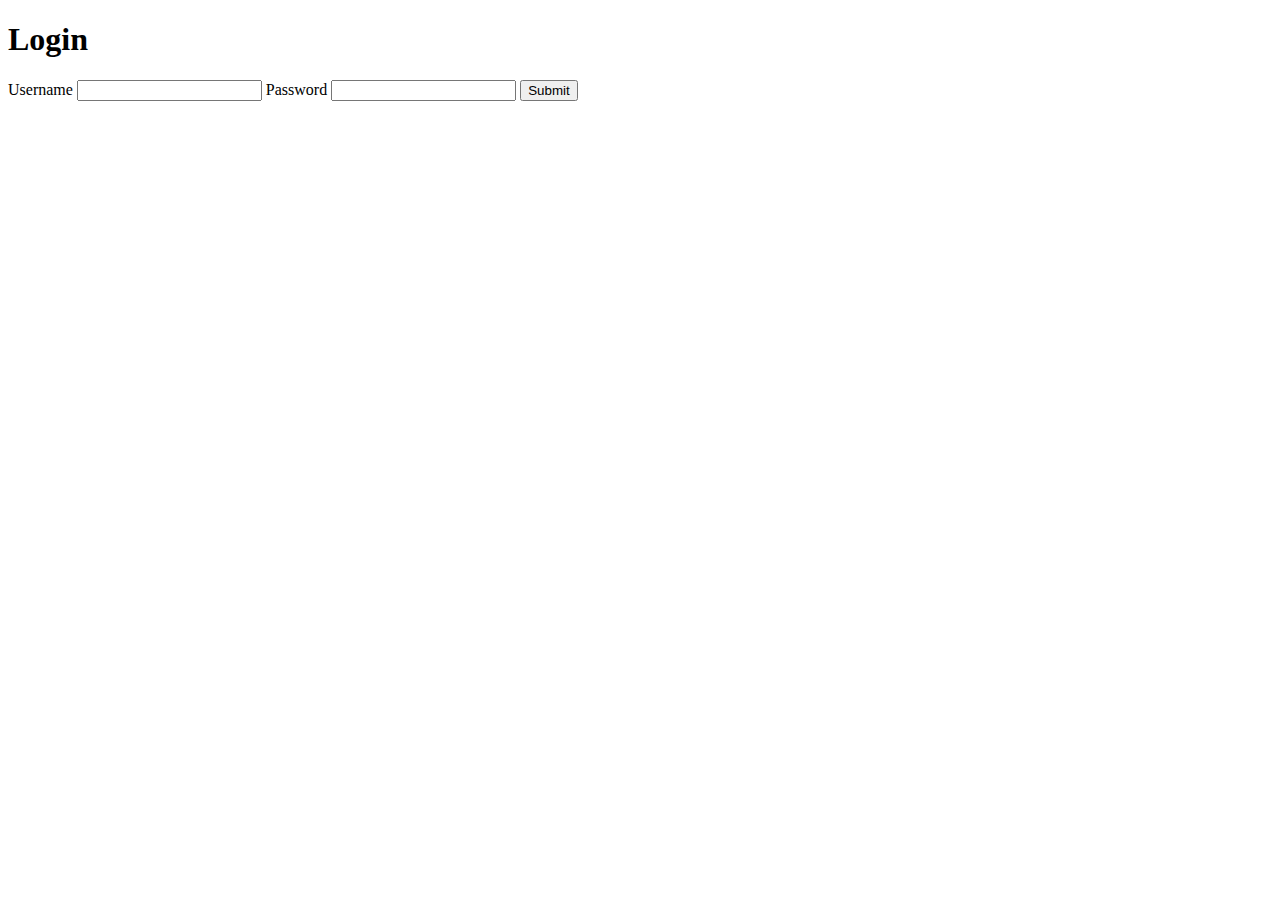
==== Login_PicoCTF/index.html @ 7494cf8f "Add files via upload" ====
<!doctype html>
<html>

<head>
    <link rel="stylesheet" href="index.css">
    <script src="index.js"></script>
</head>

<body>
    <div>
        <h1>Login</h1>
        <form method="POST">
            <label for="username">Username</label>
            <input name="username" type="text" />
            <label for="username">Password</label>
            <input name="password" type="password" />
            <input type="submit" value="Submit" />
        </form>
    </div>
</body>

</html>
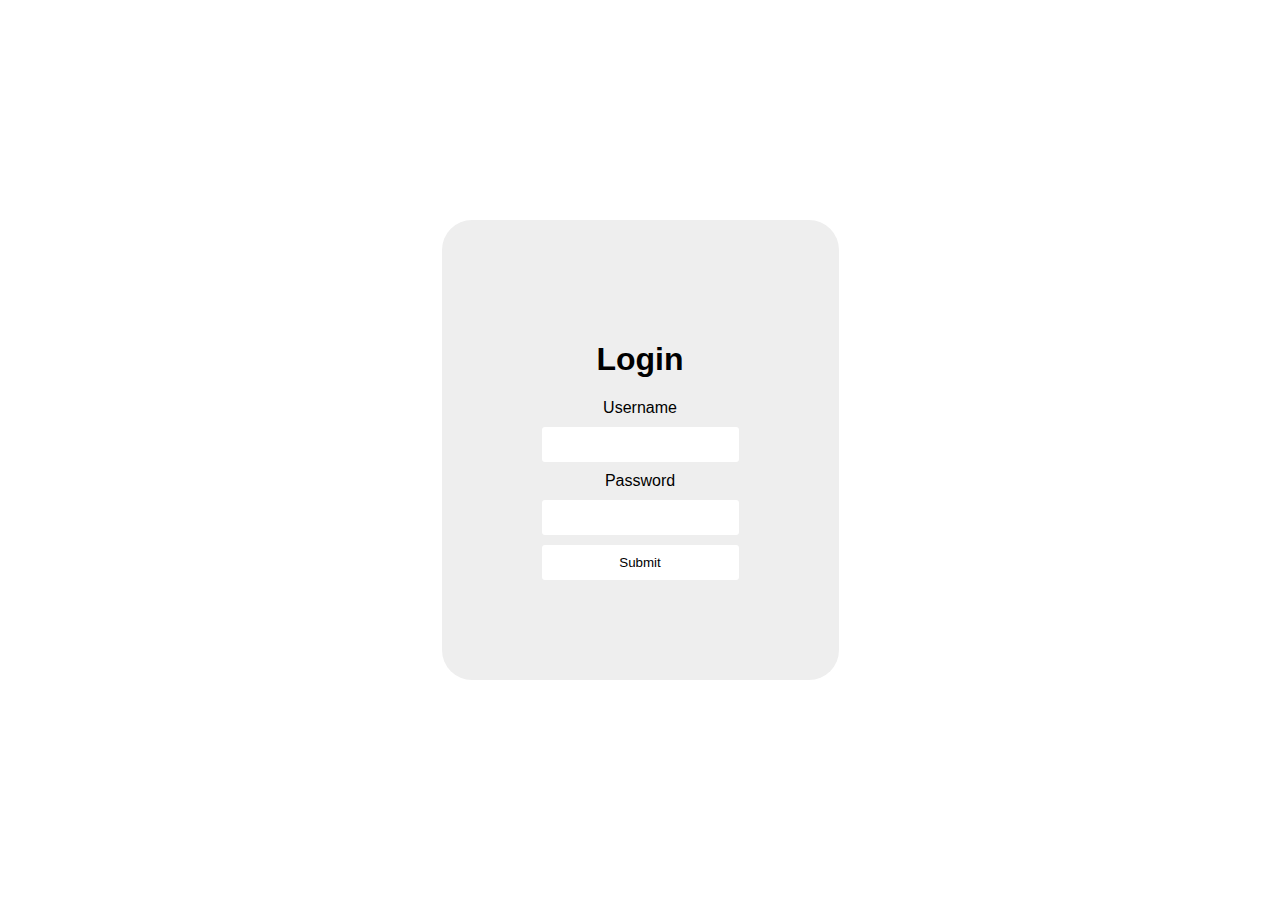
==== commit bb650647: "Add files via upload" ====
--- a/Login_PicoCTF/index.html
+++ b/Login_PicoCTF/index.html
@@ -2,7 +2,7 @@
 <html>
 
 <head>
-    <link rel="stylesheet" href="index.css">
+    <link rel="stylesheet" href="styles.css">
     <script src="index.js"></script>
 </head>
 
--- a/Login_PicoCTF/styles.css
+++ b/Login_PicoCTF/styles.css
@@ -0,0 +1,48 @@
+html,
+body {
+  margin: 0;
+  padding: 0;
+  height: 100%;
+  font-family: Arial, Helvetica, sans-serif;
+}
+
+body {
+  display: grid;
+  place-items: center;
+  justify-content: center;
+}
+
+body div {
+  padding: 100px;
+  border-radius: 30px;
+  background-color: #EEE;
+  text-align: center;
+
+}
+
+
+
+form {
+  display: flex;
+  flex-direction: column;
+  gap: 10px;
+}
+
+h1,
+h2,
+h4 {
+  padding: 0px;
+  padding-bottom: 0px;
+  margin: 1000;
+  justify-content: center;
+}
+
+
+
+input {
+  padding: 10px;
+  border: none;
+  outline: none;
+  border-radius: 3px;
+  background-color: #FFF;
+}